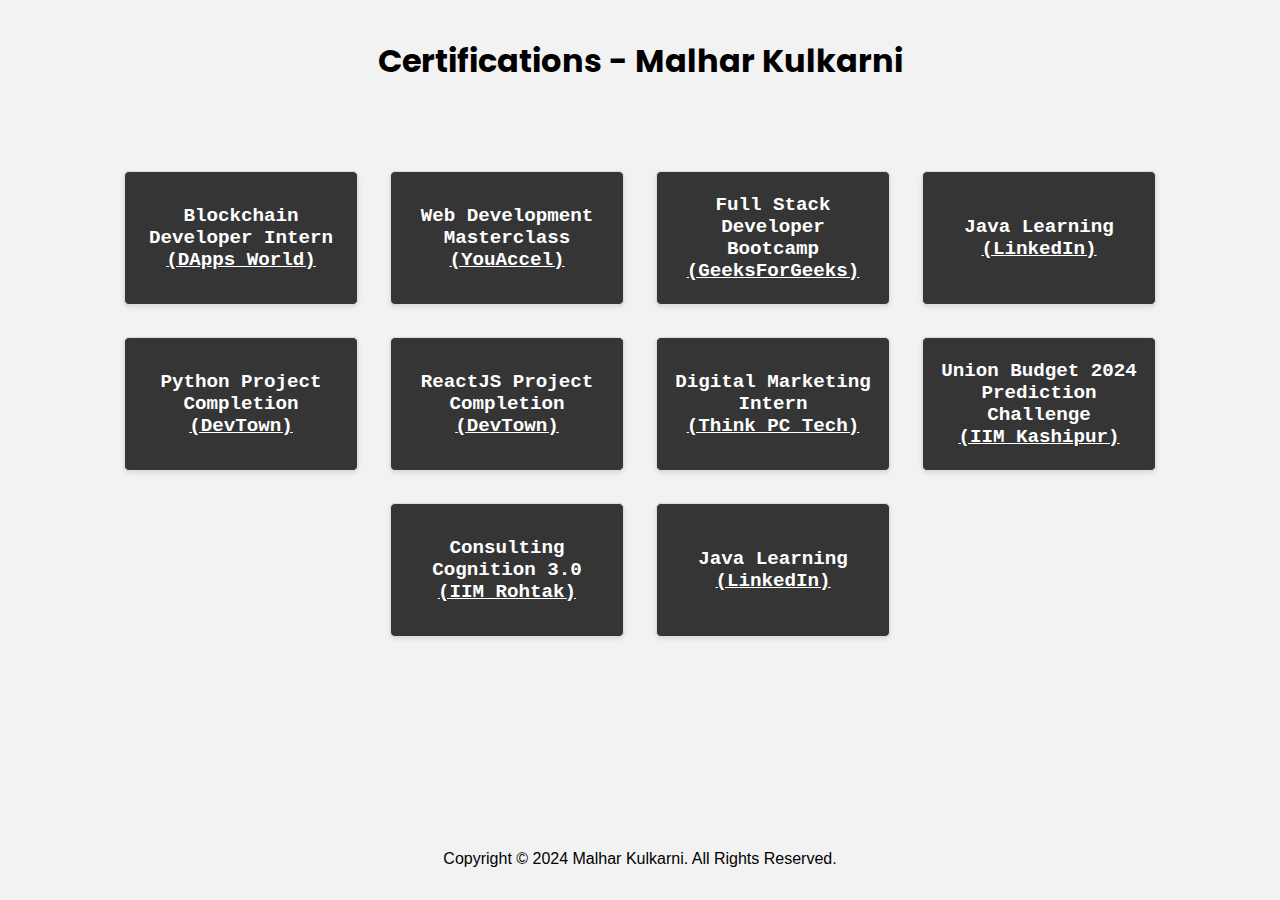
==== cert.html @ 2eda3fb0 "certs-adds" ====
<!DOCTYPE html>
<html lang="en">
<head>
    <meta charset="UTF-8">
    <meta name="viewport" content="width=device-width, initial-scale=1.0">
    <title>My Certifications</title>
    <link rel="stylesheet" href="cert-styles.css">
</head>
<body>
    <header>
        <h1>Certifications - Malhar Kulkarni</h1>
    </header>
    <main>
        <section class="certification">
            <a href="assets/Blockchain_Intern.pdf" target="_blank">
                <div class="certification-text">
                    Blockchain Developer Intern
                    <div class="certlink">(DApps World)</div>
                </div>
            </a>
        </section>
        <section class="certification">
            <a href="assets/YouAccel.pdf" target="_blank">
                <div class="certification-text">
                    Web Development Masterclass
                    <div class="certlink">(YouAccel)</div>
                </div>
            </a>
        </section>
        <section class="certification">
            <a href="assets/GFG.pdf" target="_blank">
                <div class="certification-text">
                    Full Stack Developer Bootcamp
                    <div class="certlink">(GeeksForGeeks)</div>
                </div>
            </a>
        </section>
        <section class="certification">
            <a href="assets/java cert.pdf" target="_blank">
                <div class="certification-text">
                    Java Learning
                    <div class="certlink">(LinkedIn)</div>
                </div>
            </a>
        </section>
        <section class="certification">
            <a href="assets/Python_project.pdf" target="_blank">
                <div class="certification-text">
                    Python Project Completion
                    <div class="certlink">(DevTown)</div>
                </div>
            </a>
        </section>
        <section class="certification">
            <a href="assets/DevTown.pdf" target="_blank">
                <div class="certification-text">
                    ReactJS Project Completion
                    <div class="certlink">(DevTown)</div>
                </div>
            </a>
        </section>
        <section class="certification">
            <a href="assets/Marketing_Intern.pdf" target="_blank">
                <div class="certification-text">
                    Digital Marketing Intern
                    <div class="certlink">(Think PC Tech)</div>
                </div>
            </a>
        </section>
        <section class="certification">
            <a href="assets/budget.pdf" target="_blank">
                <div class="certification-text">
                Union Budget 2024 Prediction Challenge
                    <div class="certlink">(IIM Kashipur)</div>
                </div>
            </a>
        </section>
        <section class="certification">
            <a href="assets/consulting.pdf" target="_blank">
                <div class="certification-text">
                    Consulting Cognition 3.0
                    <div class="certlink">(IIM Rohtak)</div>
                </div>
            </a>
        </section>
        <section class="certification">
            <a href="assets/java cert.pdf" target="_blank">
                <div class="certification-text">
                    Java Learning
                    <div class="certlink">(LinkedIn)</div>
                </div>
            </a>
        </section>
        
        <!-- Add more certifications as needed -->
    </main>
    <footer>
        <p>Copyright &copy; 2024 Malhar Kulkarni. All Rights Reserved.</p>
    </footer>
</body>
</html>
---- cert-styles.css ----
/* General Styles */
@import url("https://fonts.googleapis.com/css2?family=Poppins:wght@300;400;500;600&display=swap");
body {
    font-family: Arial, sans-serif;
    margin: 0;
    padding: 0;
    background-color: #f2f2f2;
    color: #333;
}

header {
    background-color: #f2f2f2;
    color: black;
    padding: 1rem 0;
    text-align: center;
}

header h1 {
    font-family: "Poppins", sans-serif;
    font-size: 2rem;
    
}

main {
    display: flex;
    flex-wrap: wrap;
    justify-content: center;
    padding: 2rem;
}

.certification {
    background-color: rgba(53, 53, 53);
    border: 1px solid #ddd;
    
    border-radius: 5px;
    box-shadow: 0 2px 5px rgba(0, 0, 0, 0.1);
    margin: 1rem;
    padding: 1rem;
    text-align: center;
    width: 200px;
    height: 100px; /* Fixed height for consistency */
    display: flex;
    align-items: center;
    justify-content: center;
    transition: transform 0.3s, box-shadow 0.3s;
}

.certification:hover {
    transform: scale(1.05);
    box-shadow: 0 4px 10px rgba(0, 0, 0, 0.2);
}

.certification a {
    text-decoration: none;
    color: inherit;
}

.certification-text {
    font-family: 'Courier New', Courier, monospace;
    font-size: 1.2em;
    font-weight: bold;
    color: white;
}


.certlink{
    text-decoration: underline;
}

footer {
    background-color: #f2f2f2;
    color: black;
    text-align: center;
    padding: 1rem 0;
    position: fixed;
    width: 100%;
    bottom: 0;
}
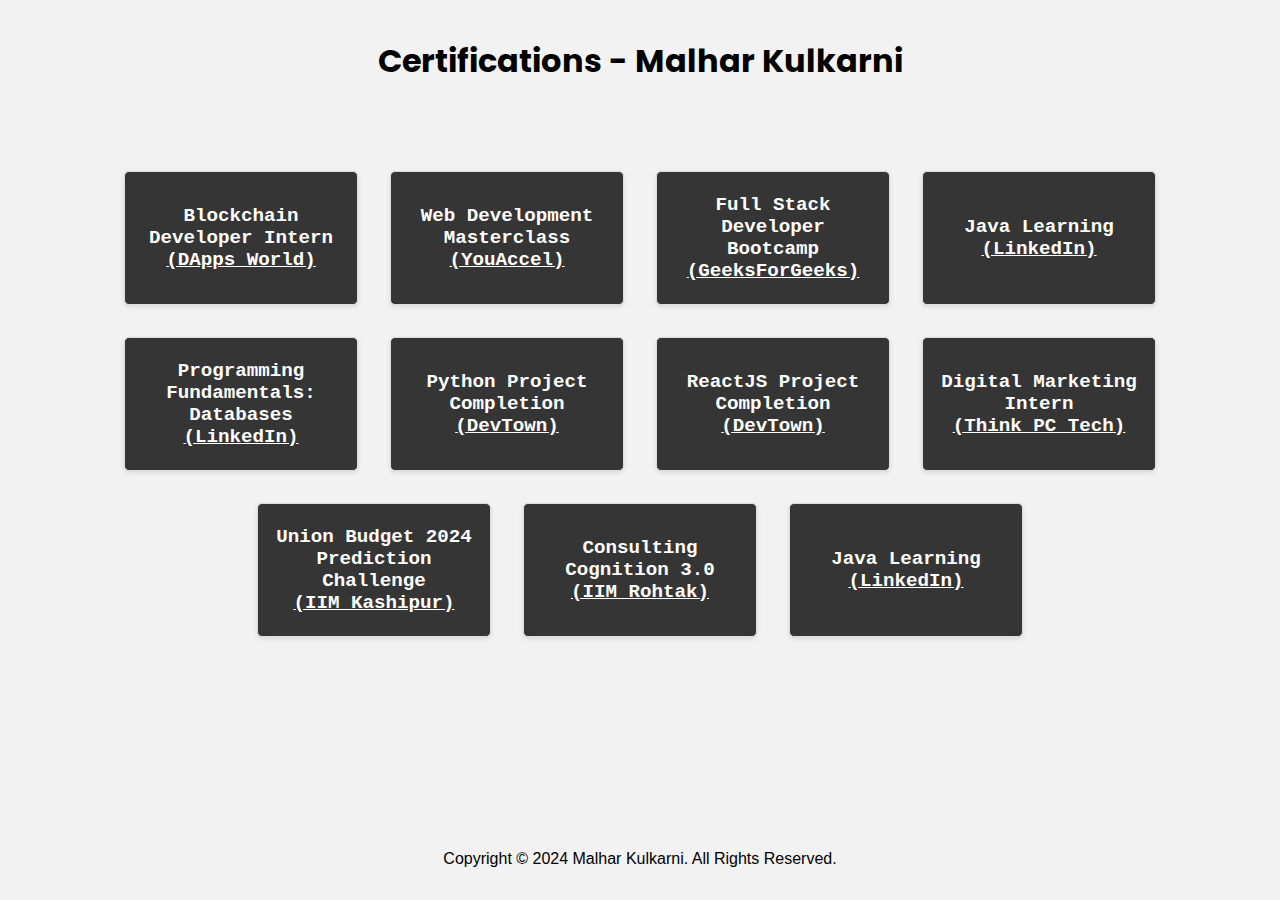
==== commit 5cba6b9a: "certs-adds" ====
--- a/cert.html
+++ b/cert.html
@@ -39,6 +39,14 @@
             <a href="assets/java cert.pdf" target="_blank">
                 <div class="certification-text">
                     Java Learning
+                    <div class="certlink">(LinkedIn)</div>
+                </div>
+            </a>
+        </section>
+        <section class="certification">
+            <a href="assets/database.pdf" target="_blank">
+                <div class="certification-text">
+                    Programming Fundamentals: Databases
                     <div class="certlink">(LinkedIn)</div>
                 </div>
             </a>
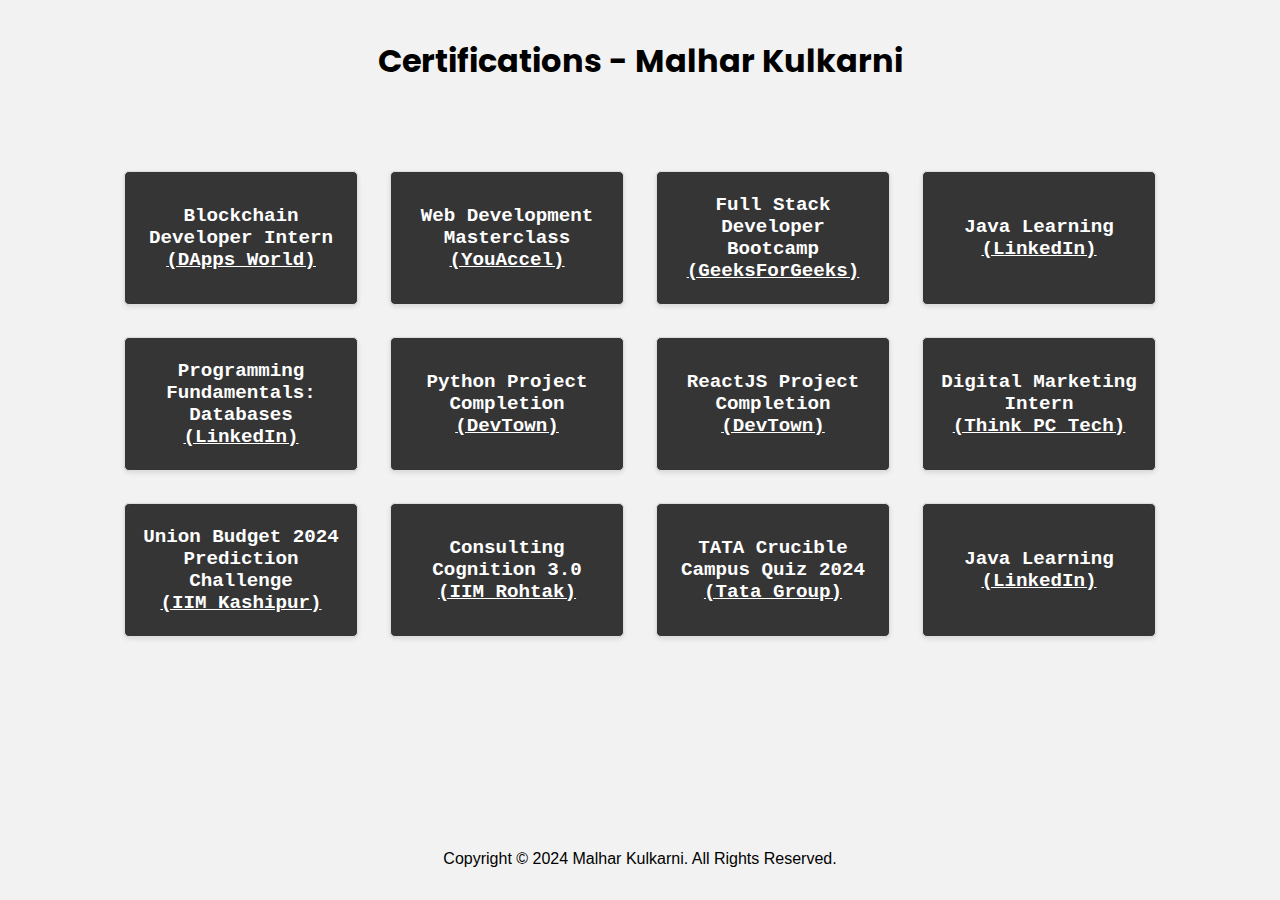
==== commit 1bb4eba4: "certs-adds" ====
--- a/cert.html
+++ b/cert.html
@@ -92,6 +92,14 @@
             </a>
         </section>
         <section class="certification">
+            <a href="assets/tata.pdf" target="_blank">
+                <div class="certification-text">
+                    TATA Crucible Campus Quiz 2024
+                    <div class="certlink">(Tata Group)</div>
+                </div>
+            </a>
+        </section>
+        <section class="certification">
             <a href="assets/java cert.pdf" target="_blank">
                 <div class="certification-text">
                     Java Learning
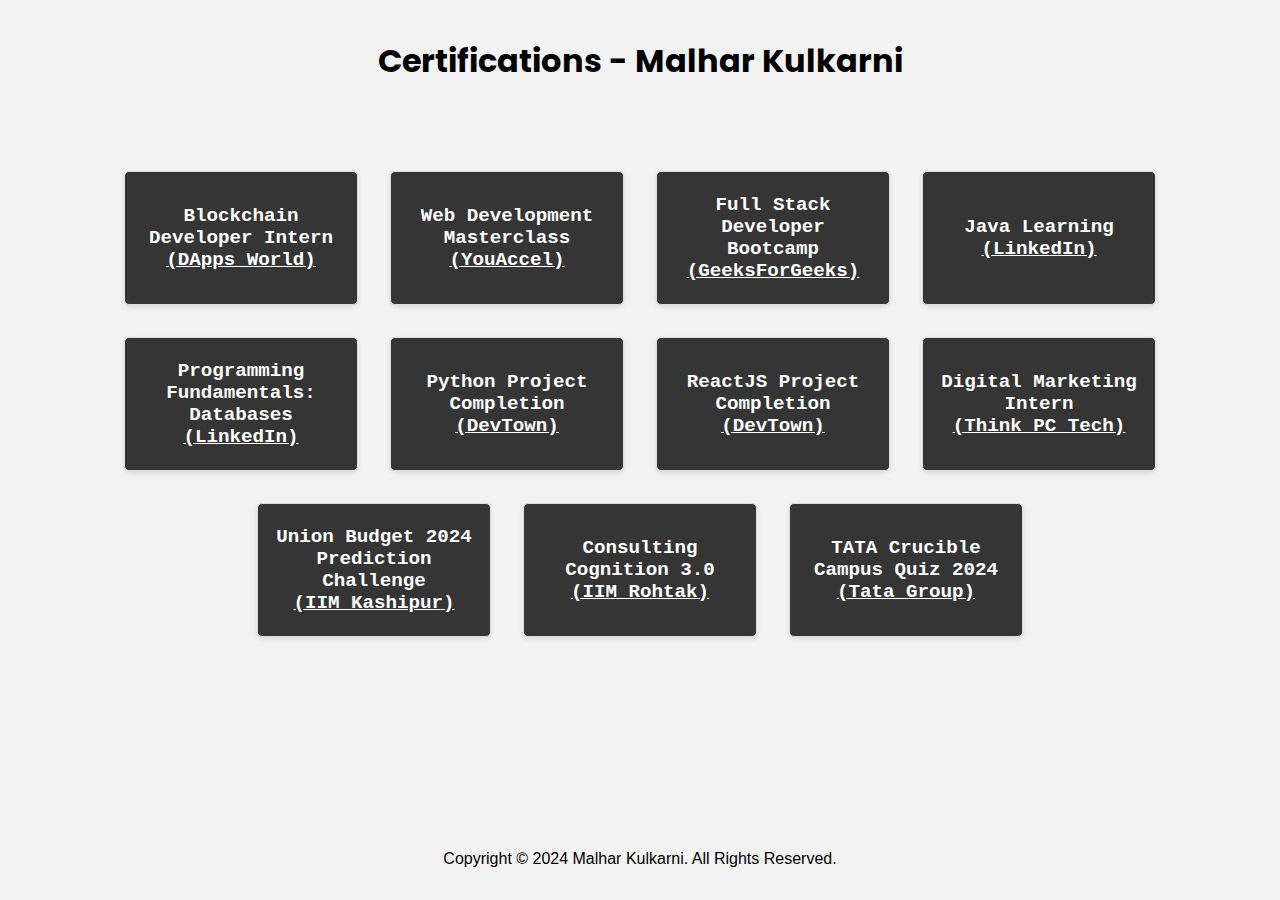
==== commit 8697725b: "certs-adds" ====
--- a/cert.html
+++ b/cert.html
@@ -99,14 +99,6 @@
                 </div>
             </a>
         </section>
-        <section class="certification">
-            <a href="assets/java cert.pdf" target="_blank">
-                <div class="certification-text">
-                    Java Learning
-                    <div class="certlink">(LinkedIn)</div>
-                </div>
-            </a>
-        </section>
         
         <!-- Add more certifications as needed -->
     </main>
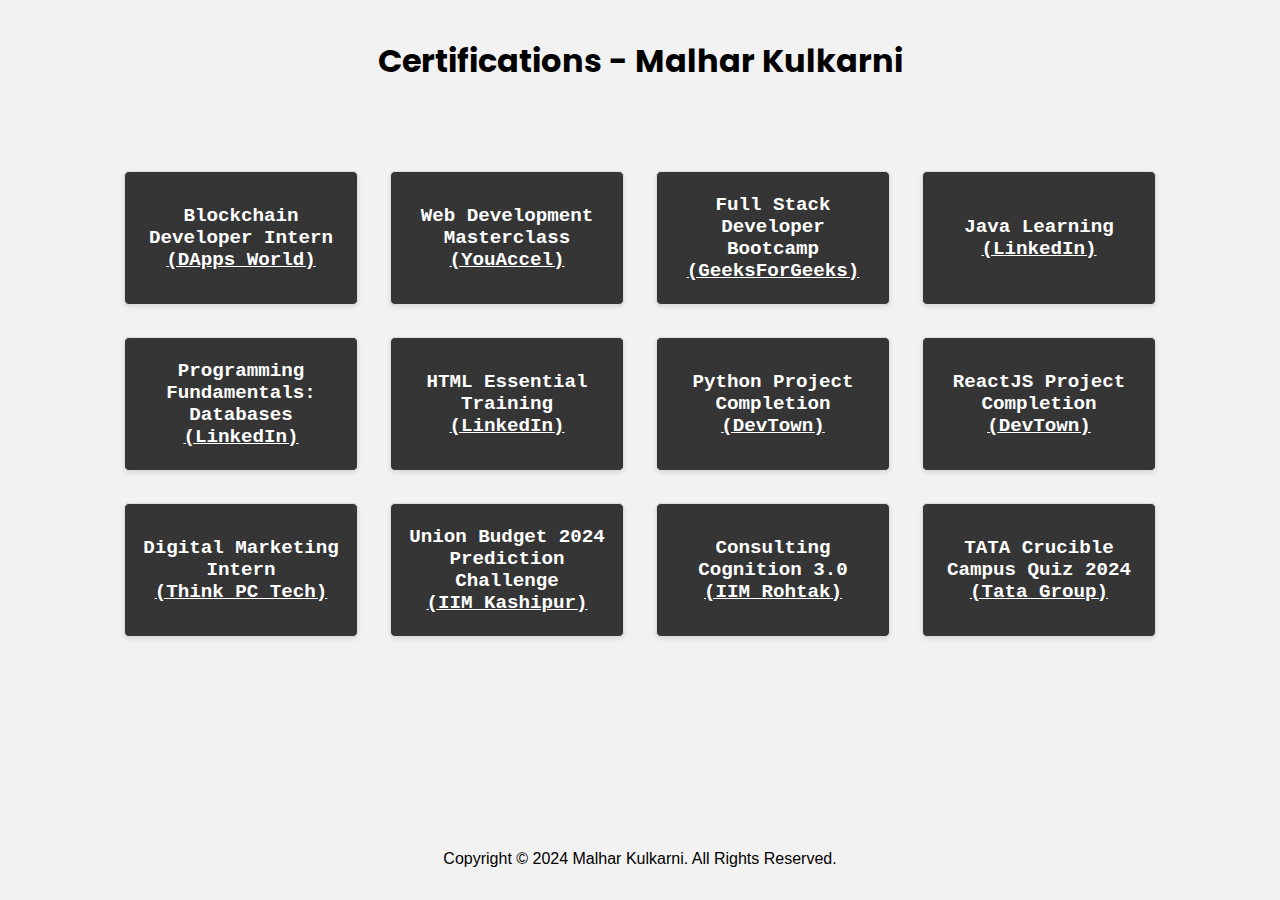
==== commit 60d516a5: "certs-adds" ====
--- a/cert.html
+++ b/cert.html
@@ -47,6 +47,14 @@
             <a href="assets/database.pdf" target="_blank">
                 <div class="certification-text">
                     Programming Fundamentals: Databases
+                    <div class="certlink">(LinkedIn)</div>
+                </div>
+            </a>
+        </section>
+        <section class="certification">
+            <a href="assets/html.pdf" target="_blank">
+                <div class="certification-text">
+                    HTML Essential Training
                     <div class="certlink">(LinkedIn)</div>
                 </div>
             </a>
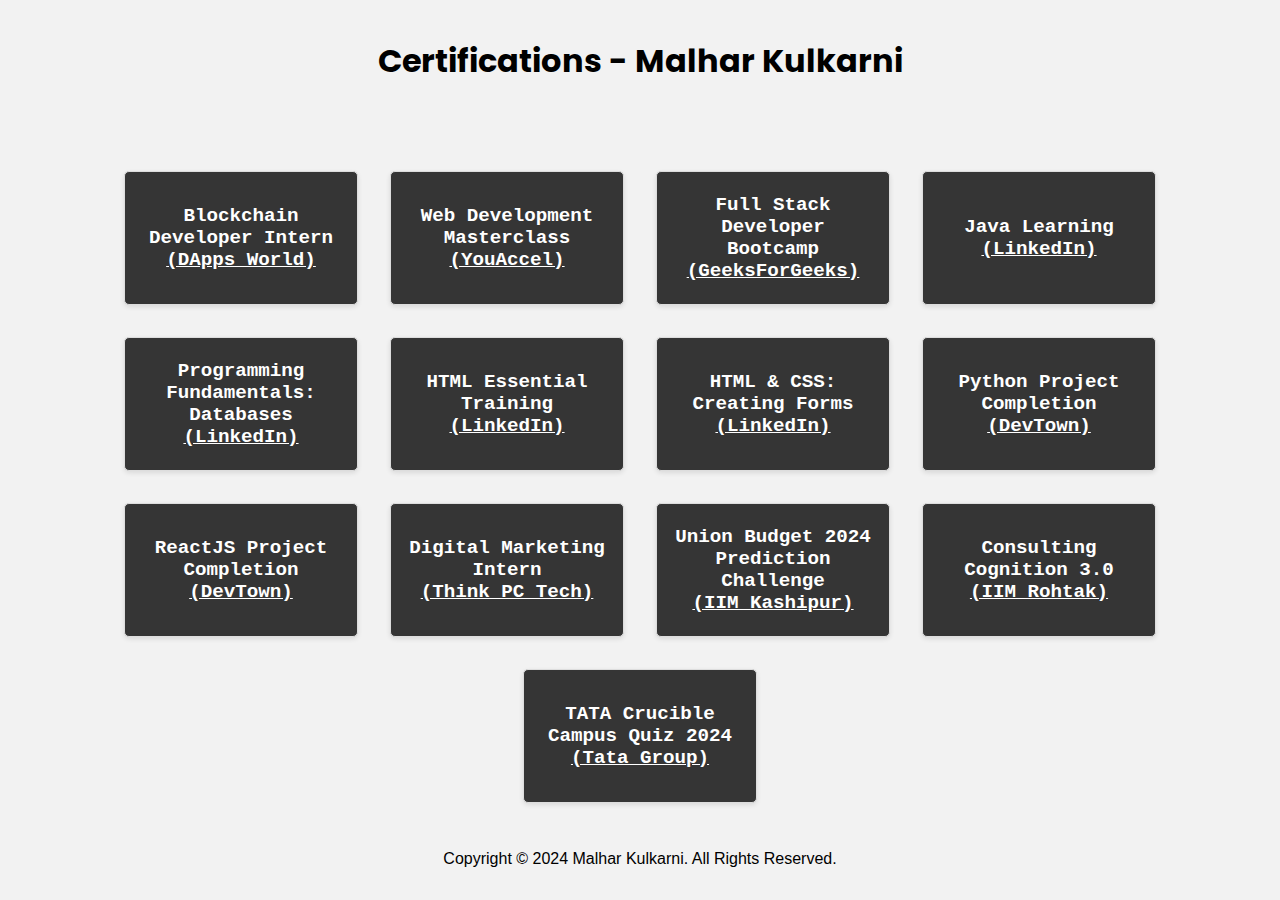
==== commit 4d97181c: "certs-adds" ====
--- a/cert.html
+++ b/cert.html
@@ -60,6 +60,14 @@
             </a>
         </section>
         <section class="certification">
+            <a href="assets/forms.pdf" target="_blank">
+                <div class="certification-text">
+                    HTML & CSS: Creating Forms
+                    <div class="certlink">(LinkedIn)</div>
+                </div>
+            </a>
+        </section>
+        <section class="certification">
             <a href="assets/Python_project.pdf" target="_blank">
                 <div class="certification-text">
                     Python Project Completion
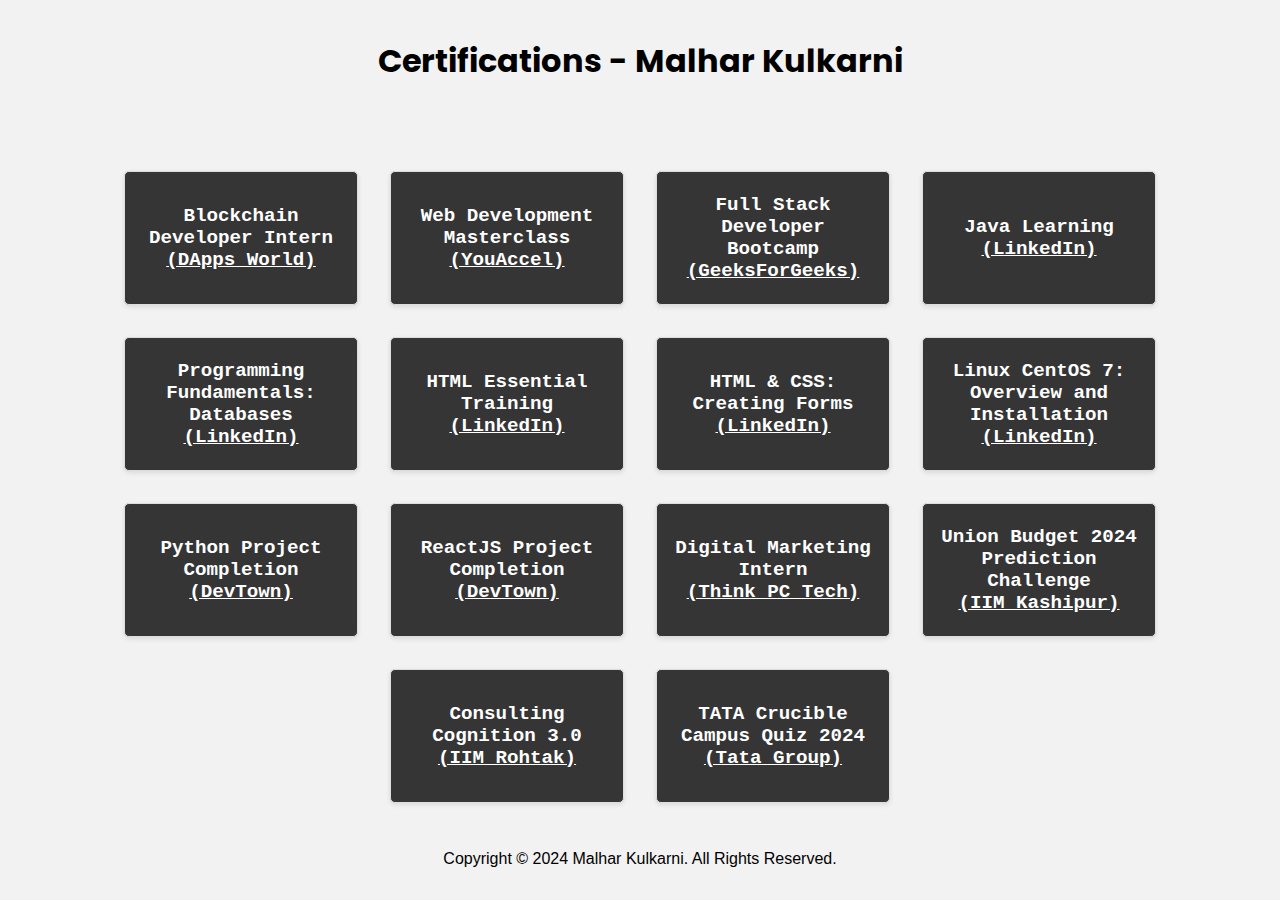
==== commit 08f2601b: "certs-adds" ====
--- a/cert.html
+++ b/cert.html
@@ -68,6 +68,14 @@
             </a>
         </section>
         <section class="certification">
+            <a href="assets/CertificateOfCompletion_Linux.pdf" target="_blank">
+                <div class="certification-text">
+                    Linux CentOS 7: Overview and Installation
+                    <div class="certlink">(LinkedIn)</div>
+                </div>
+            </a>
+        </section>
+        <section class="certification">
             <a href="assets/Python_project.pdf" target="_blank">
                 <div class="certification-text">
                     Python Project Completion
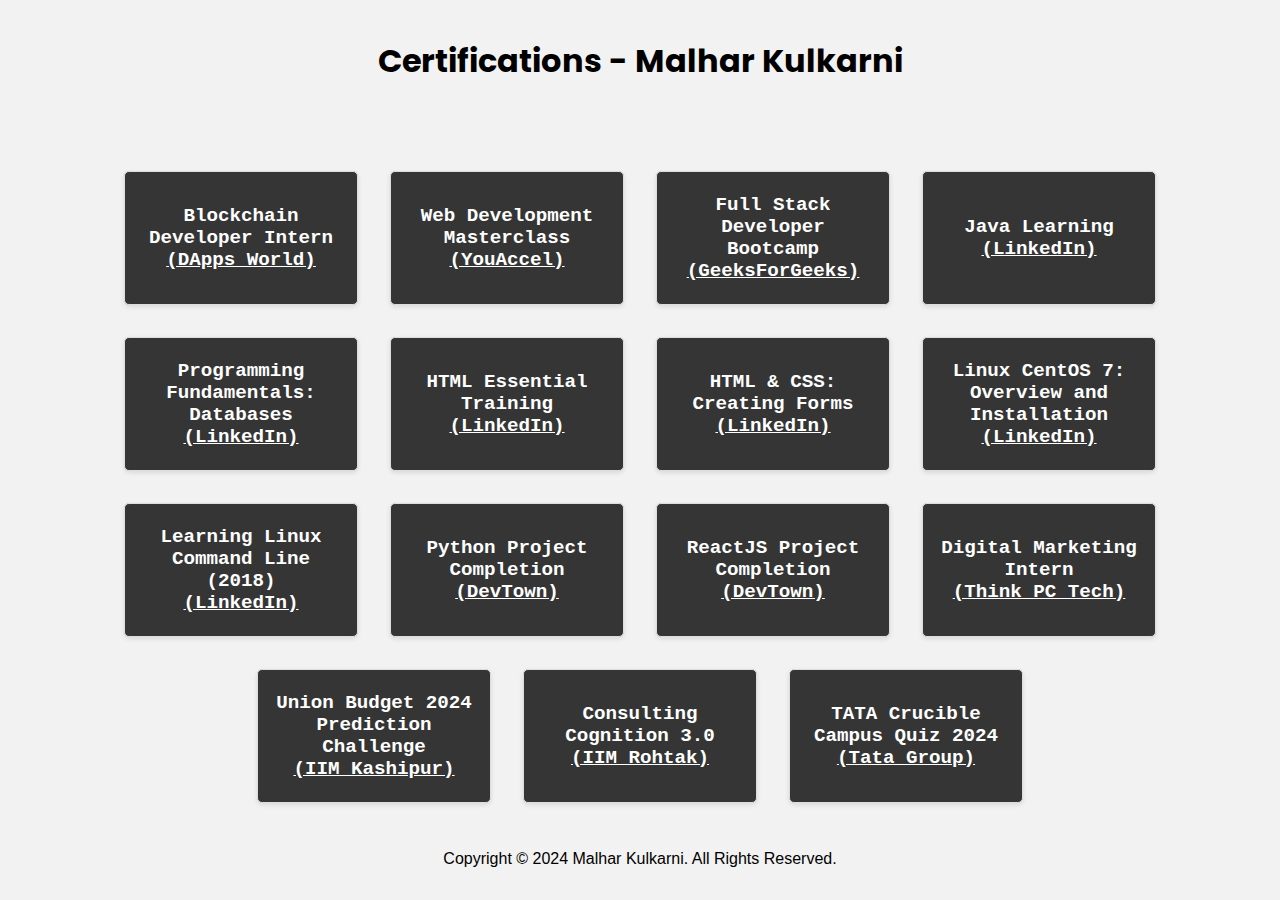
==== commit c95e6853: "certs-adds" ====
--- a/cert.html
+++ b/cert.html
@@ -76,6 +76,14 @@
             </a>
         </section>
         <section class="certification">
+            <a href="assets/CLI.pdf" target="_blank">
+                <div class="certification-text">
+                    Learning Linux Command Line (2018)
+                    <div class="certlink">(LinkedIn)</div>
+                </div>
+            </a>
+        </section>
+        <section class="certification">
             <a href="assets/Python_project.pdf" target="_blank">
                 <div class="certification-text">
                     Python Project Completion
